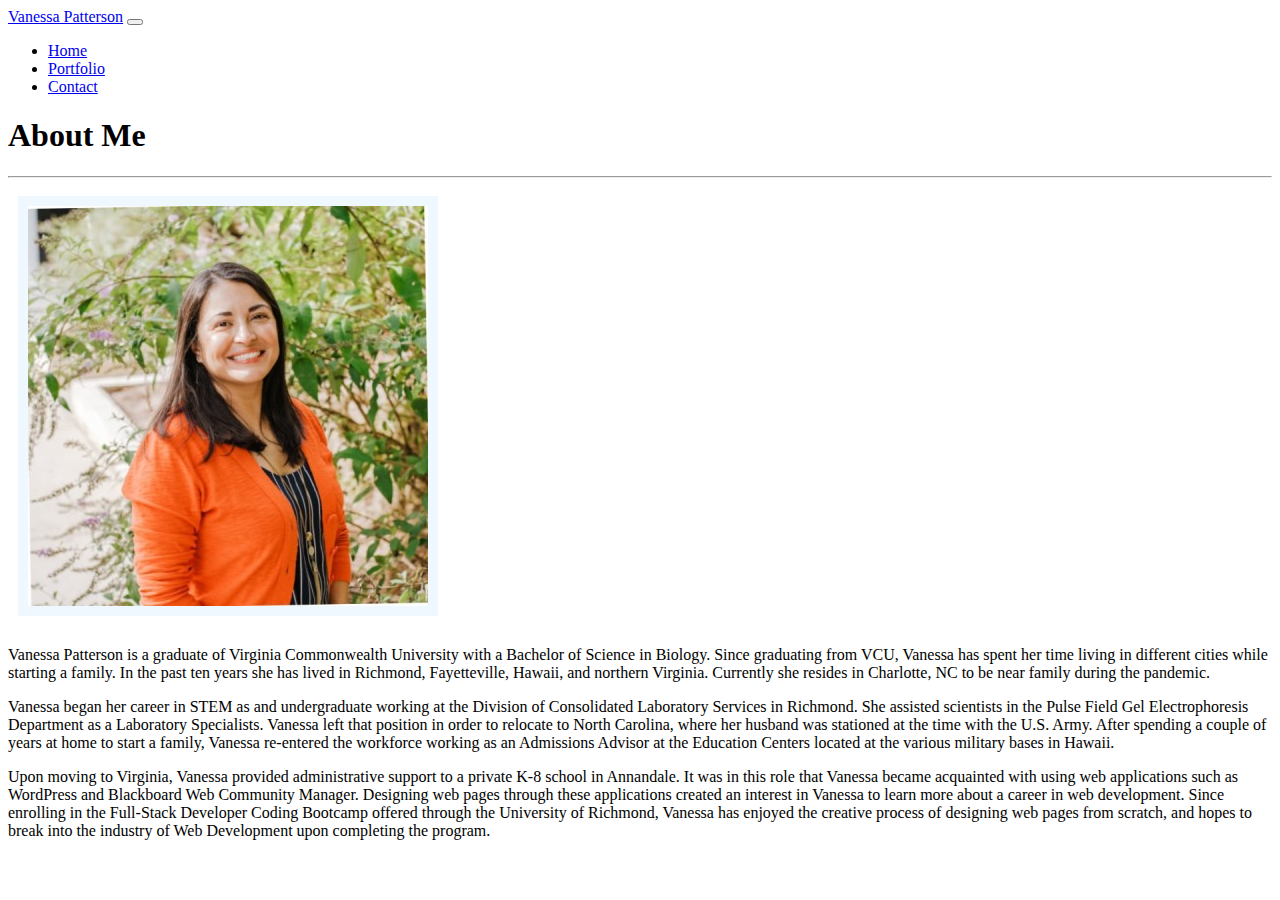
==== index.html @ 0ef98349 "modified background in stylesheet" ====
<!DOCTYPE html>
<html lang="en">

<head>
    <meta charset="UTF-8">
    <meta name="viewport" content="width=device-width, initial-scale=1.0">
    <title>Vanessa Patterson
        <link rel="short cut icon" alt="pattersonheadshot" href="./assets/head shot.jpeg">
    </title>

    <!--Link to bootstrap css-->
    <link rel="stylesheet" href="https://cdn.jsdelivr.net/npm/bootstrap@4.5.3/dist/css/bootstrap.min.css"
        integrity="sha384-TX8t27EcRE3e/ihU7zmQxVncDAy5uIKz4rEkgIXeMed4M0jlfIDPvg6uqKI2xXr2" crossorigin="anonymous">

    <!--Link to assets style sheet-->
    <link rel="stylesheet" href="./assets/style.css">
</head>

<body>

    <!--Start nav bar-->
    <nav class="navbar navbar-expand-lg navbar-dark bg-dark">
        <div class="container">
            <a class="navbar-brand" href="index.html">Vanessa Patterson</a>
            <button class="navbar-toggler" type="button" data-toggle="collapse" data-target="#navbarNav"
                aria-controls="navbarNav" aria-expanded="false" aria-label="Toggle navigation">
                <span class="navbar-toggler-icon"></span>
            </button>
        </div>
        <div class="collapse navbar-collapse" id="navbarNav">
            <ul class="navbar-nav">
                <li class="nav-item active">
                    <a class="nav-link" href="index.html">Home</a>
                </li>
                <li class="nav-item">
                    <a class="nav-link" href="portfolio.html">Portfolio</a>
                </li>
                <li class="nav-item">
                    <a class="nav-link" href="contact.html">Contact</a>
                </li>
            </ul>
        </div>
    </nav>
    <!--End navigation bar-->

    <main class="container-fluid bg-light offset-md-1 rounded col-md-10">
        <!--About Me content-->

        <div clas="row mt-3">
            <div class="mt-3 offset-md-1 col-md-10 rounded">

                <h1 class="mt-4">About Me</h1>
                <hr>
                <img src="./assets/head shot.jpeg" class="headshotimg img-fluid float-md-left rounded" hspace="4"
                    alt="pattersonheadshot">

                <p>
                    Vanessa Patterson is a graduate of Virginia Commonwealth University with a Bachelor of
                    Science in Biology. Since graduating from VCU, Vanessa has spent her time living in
                    different cities while starting a family. In the past ten years she has lived in Richmond,
                    Fayetteville, Hawaii, and northern Virginia. Currently she resides in Charlotte, NC to be
                    near family during the pandemic.
                </p>
                <p>
                    Vanessa began her career in STEM as and undergraduate working at the Division of
                    Consolidated Laboratory Services in Richmond. She assisted scientists in the Pulse Field Gel
                    Electrophoresis Department as a Laboratory Specialists. Vanessa left that position in order
                    to relocate to North Carolina, where her husband was stationed at the time with the U.S.
                    Army. After spending a couple of years at home to start a family, Vanessa re-entered the
                    workforce working as an Admissions Advisor at the Education Centers located at the various
                    military bases in Hawaii.
                </p>
                <p>
                    Upon moving to Virginia, Vanessa provided administrative support to a private K-8 school in
                    Annandale. It was in this role that Vanessa became acquainted with using web applications
                    such as WordPress and Blackboard Web Community Manager. Designing web pages through these
                    applications created an interest in Vanessa to learn more about a career in web development.
                    Since enrolling in the Full-Stack Developer Coding Bootcamp offered through the University
                    of Richmond, Vanessa has enjoyed the creative process of designing web pages from scratch,
                    and hopes to break into the industry of Web Development upon completing the program.
                </p>



            </div>
        </div>

        <!--End About Me content-->

    </main>



    <!--jQuery CDN-->
    <script src="https://code.jquery.com/jquery-3.5.1.slim.min.js"
        integrity="sha384-DfXdz2htPH0lsSSs5nCTpuj/zy4C+OGpamoFVy38MVBnE+IbbVYUew+OrCXaRkfj"
        crossorigin="anonymous"></script>
    <script src="https://cdn.jsdelivr.net/npm/bootstrap@4.5.3/dist/js/bootstrap.bundle.min.js"
        integrity="sha384-ho+j7jyWK8fNQe+A12Hb8AhRq26LrZ/JpcUGGOn+Y7RsweNrtN/tE3MoK7ZeZDyx"
        crossorigin="anonymous"></script>

</body>
<footer>

</footer>

</html>
---- assets/style.css ----
/** {
    margin: 0;
    padding: 0;
}*/
body {
    background: url(https://images.unsplash.com/photo-1519751138087-5bf79df62d5b?ixlib=rb-1.2.1&ixid=MXwxMjA3fDB8MHxzZWFyY2h8OXx8YmFja2dyb3VuZHxlbnwwfHwwfA%3D%3D&auto=format&fit=crop&w=400&q=60);
    background-repeat: none;
    background-size: cover;
}
.headshotimg {
border: 10px  solid aliceblue;
margin: 10px;
}

.projectimg {
    height: 600px;
    width: 400px;
}
.blackkeys {
    height: 600px;
    width: 400px;
}
.preworkimg {
    height: 600px;
    width: 400px;
}
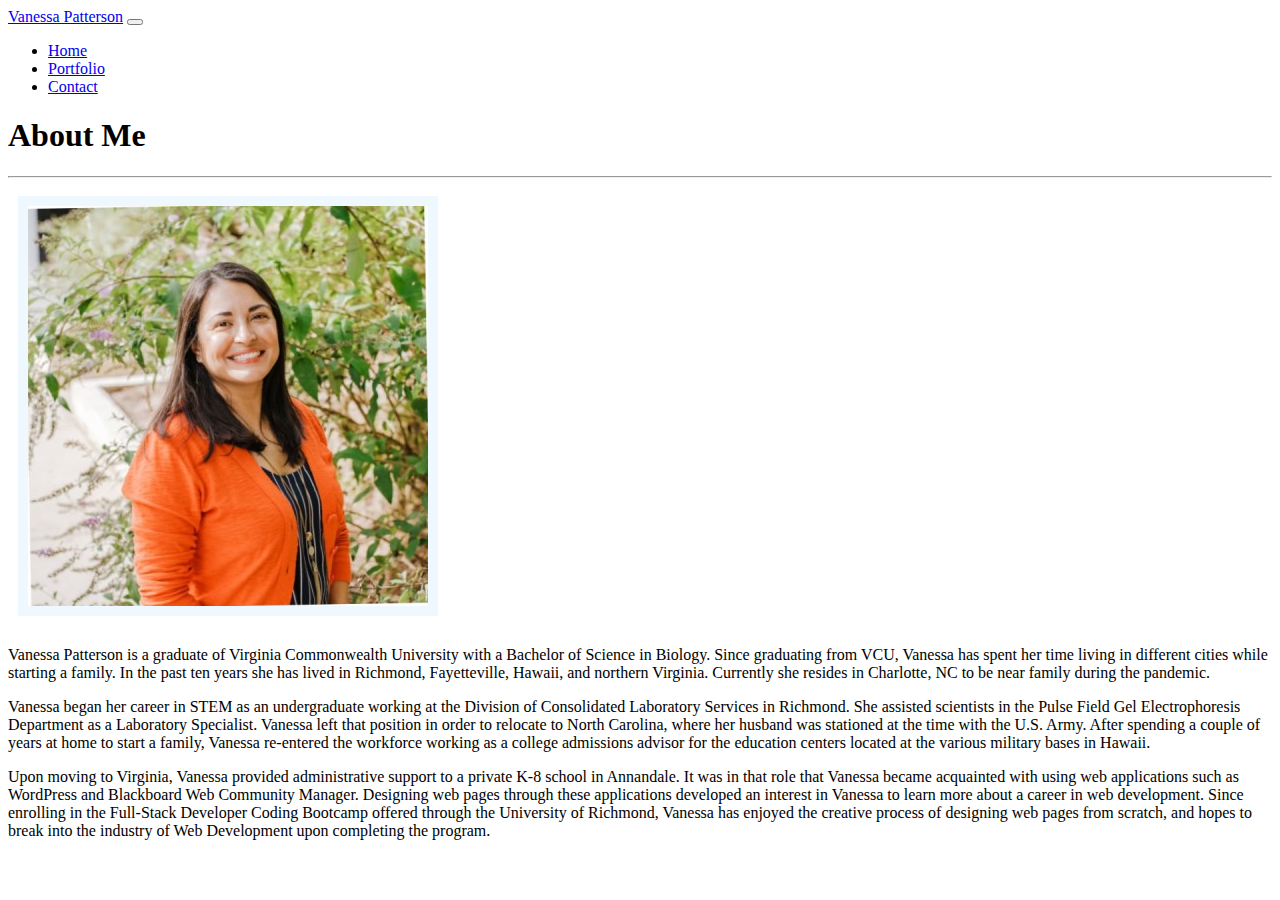
==== commit a53e47dd: "updated text on index.html" ====
--- a/index.html
+++ b/index.html
@@ -46,10 +46,10 @@
     <main class="container-fluid bg-light offset-md-1 rounded col-md-10">
         <!--About Me content-->
 
-        <div clas="row mt-3">
-            <div class="mt-3 offset-md-1 col-md-10 rounded">
+        <div class="row mt-3">
+            <div class="offset-md-1 col-md-10 rounded">
 
-                <h1 class="mt-4">About Me</h1>
+                <h1 class="mt-3">About Me</h1>
                 <hr>
                 <img src="./assets/head shot.jpeg" class="headshotimg img-fluid float-md-left rounded" hspace="4"
                     alt="pattersonheadshot">
@@ -62,26 +62,23 @@
                     near family during the pandemic.
                 </p>
                 <p>
-                    Vanessa began her career in STEM as and undergraduate working at the Division of
+                    Vanessa began her career in STEM as an undergraduate working at the Division of
                     Consolidated Laboratory Services in Richmond. She assisted scientists in the Pulse Field Gel
-                    Electrophoresis Department as a Laboratory Specialists. Vanessa left that position in order
+                    Electrophoresis Department as a Laboratory Specialist. Vanessa left that position in order
                     to relocate to North Carolina, where her husband was stationed at the time with the U.S.
                     Army. After spending a couple of years at home to start a family, Vanessa re-entered the
-                    workforce working as an Admissions Advisor at the Education Centers located at the various
+                    workforce working as a college admissions advisor for the education centers located at the various
                     military bases in Hawaii.
                 </p>
                 <p>
                     Upon moving to Virginia, Vanessa provided administrative support to a private K-8 school in
-                    Annandale. It was in this role that Vanessa became acquainted with using web applications
+                    Annandale. It was in that role that Vanessa became acquainted with using web applications
                     such as WordPress and Blackboard Web Community Manager. Designing web pages through these
-                    applications created an interest in Vanessa to learn more about a career in web development.
+                    applications developed an interest in Vanessa to learn more about a career in web development.
                     Since enrolling in the Full-Stack Developer Coding Bootcamp offered through the University
                     of Richmond, Vanessa has enjoyed the creative process of designing web pages from scratch,
                     and hopes to break into the industry of Web Development upon completing the program.
                 </p>
-
-
-
             </div>
         </div>
 
--- a/assets/style.css
+++ b/assets/style.css
@@ -3,7 +3,7 @@
     padding: 0;
 }*/
 body {
-    background: url(https://images.unsplash.com/photo-1519751138087-5bf79df62d5b?ixlib=rb-1.2.1&ixid=MXwxMjA3fDB8MHxzZWFyY2h8OXx8YmFja2dyb3VuZHxlbnwwfHwwfA%3D%3D&auto=format&fit=crop&w=400&q=60);
+    background: url(https://images.unsplash.com/photo-1519751138087-5bf79df62d5b?ixlib=rb-1.2.1&ixid=MXwxMjA3fDB8MHxzZWFyY2h8OXx8YmFja2dyb3VuZHxlbnwwfHwwfA%3D%3D&auto=format&fit=crop&w=700&q=60);
     background-repeat: none;
     background-size: cover;
 }
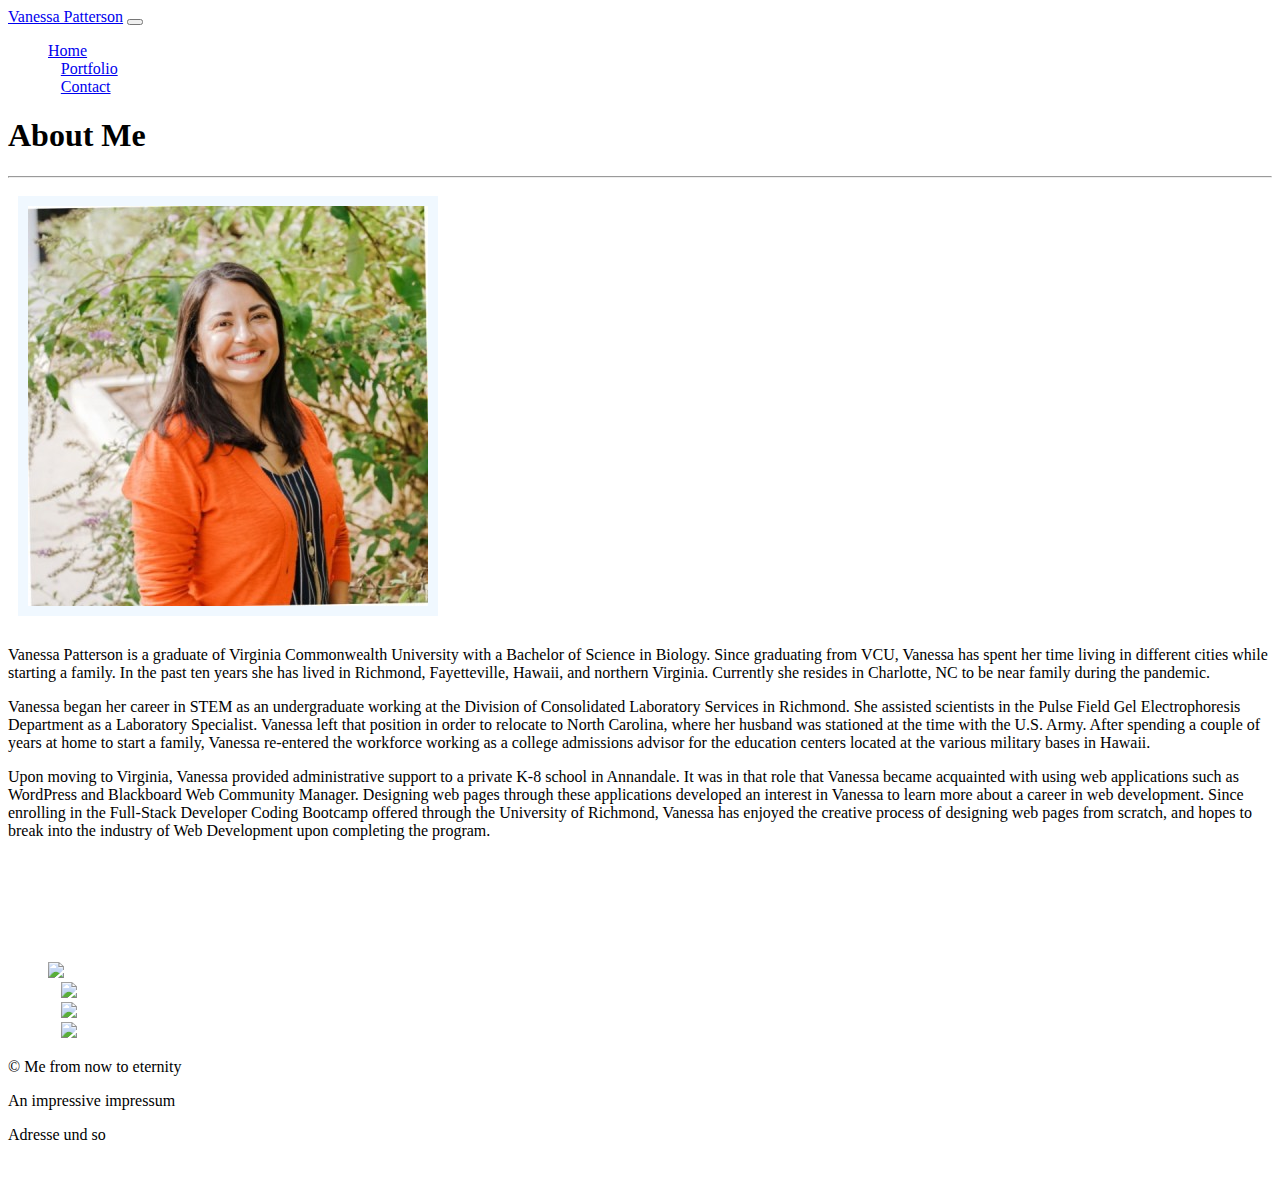
==== commit d89a7874: "updated index.html and portfolio.html" ====
--- a/index.html
+++ b/index.html
@@ -4,9 +4,7 @@
 <head>
     <meta charset="UTF-8">
     <meta name="viewport" content="width=device-width, initial-scale=1.0">
-    <title>Vanessa Patterson
-        <link rel="short cut icon" alt="pattersonheadshot" href="./assets/head shot.jpeg">
-    </title>
+    <title>Vanessa Patterson</title>
 
     <!--Link to bootstrap css-->
     <link rel="stylesheet" href="https://cdn.jsdelivr.net/npm/bootstrap@4.5.3/dist/css/bootstrap.min.css"
@@ -18,7 +16,7 @@
 
 <body>
 
-    <!--Start nav bar-->
+    <!--Start navigation bar-->
     <nav class="navbar navbar-expand-lg navbar-dark bg-dark">
         <div class="container">
             <a class="navbar-brand" href="index.html">Vanessa Patterson</a>
@@ -46,7 +44,7 @@
     <main class="container-fluid bg-light offset-md-1 rounded col-md-10">
         <!--About Me content-->
 
-        <div class="row mt-3">
+        <div class="row mt-4">
             <div class="offset-md-1 col-md-10 rounded">
 
                 <h1 class="mt-3">About Me</h1>
@@ -83,22 +81,55 @@
         </div>
 
         <!--End About Me content-->
+    </main>
+        <footer>
+            <div class="container">
+                <footer class="row">
+                  <div class="sozial col-xs-12 col-sm-6 col-sm-push-6">
+                    <ul class="row">
+                      <li class="col-xs-6 col-sm-2">
+                        <a href="#">
+                          <img class="logo" src="https://cdn2.iconfinder.com/data/icons/black-white-social-media/32/online_social_media_facebook-128.png">
+                        </a>
+                      </li>
+                      <li class="col-xs-6 col-sm-2">
+                        <a href="http://twitter.com/pattys_fatty">
+                          <img class="logo" src="https://cdn2.iconfinder.com/data/icons/black-white-social-media/32/twitter_online_social_media-128.png">
+                        </a>
+                      </li>
+                      <li class="col-xs-6 col-sm-2">
+                        <a href="https://www.instagram.com/vpatt1031/">
+                          <img class="logo" src="https://cdn2.iconfinder.com/data/icons/black-white-social-media/32/instagram_online_social_media_photo-128.png">
+                        </a>
+                      </li>
+                      <li class="col-xs-6 col-sm-2">
+                        <a href="#">
+                          <img class="logo" src="https://cdn2.iconfinder.com/data/icons/black-white-social-media/32/online_social_media_google_plus-128.png">
+                        </a>
+                      </li>
+                    </ul>
+                  </div><!-- Ende Sozial media -->
+                  
+                  <div class="copyright col-xs-12 col-sm-3 col-sm-pull-6">
+                    <p> &copy; Me from now to eternity </p>
+                  </div><!-- Ende Copyright -->
+                  
+                  <div class="impressum col-xs-12 col-sm-3 col-sm-pull-6">
+                    <p> An impressive impressum </p>
+                    <p> Adresse und so </p>
+                  </div><!-- Ende Impressum -->
+                </footer>
+              </div>
+        </footer>
 
-    </main>
+        <!--jQuery CDN-->
+    <script src="https://code.jquery.com/jquery-3.5.1.slim.min.js"
+    integrity="sha384-DfXdz2htPH0lsSSs5nCTpuj/zy4C+OGpamoFVy38MVBnE+IbbVYUew+OrCXaRkfj"
+    crossorigin="anonymous"></script>
+<script src="https://cdn.jsdelivr.net/npm/bootstrap@4.5.3/dist/js/bootstrap.bundle.min.js"
+    integrity="sha384-ho+j7jyWK8fNQe+A12Hb8AhRq26LrZ/JpcUGGOn+Y7RsweNrtN/tE3MoK7ZeZDyx"
+    crossorigin="anonymous"></script>
+</body>
 
 
-
-    <!--jQuery CDN-->
-    <script src="https://code.jquery.com/jquery-3.5.1.slim.min.js"
-        integrity="sha384-DfXdz2htPH0lsSSs5nCTpuj/zy4C+OGpamoFVy38MVBnE+IbbVYUew+OrCXaRkfj"
-        crossorigin="anonymous"></script>
-    <script src="https://cdn.jsdelivr.net/npm/bootstrap@4.5.3/dist/js/bootstrap.bundle.min.js"
-        integrity="sha384-ho+j7jyWK8fNQe+A12Hb8AhRq26LrZ/JpcUGGOn+Y7RsweNrtN/tE3MoK7ZeZDyx"
-        crossorigin="anonymous"></script>
-
-</body>
-<footer>
-
-</footer>
-
 </html>--- a/assets/style.css
+++ b/assets/style.css
@@ -1,26 +1,68 @@
-/** {
-    margin: 0;
-    padding: 0;
-}*/
+
+/* Universal selector to add border*/
+* {
+    box-sizing: border-box;
+}
+/*Applies to each html file*/
 body {
     background: url(https://images.unsplash.com/photo-1519751138087-5bf79df62d5b?ixlib=rb-1.2.1&ixid=MXwxMjA3fDB8MHxzZWFyY2h8OXx8YmFja2dyb3VuZHxlbnwwfHwwfA%3D%3D&auto=format&fit=crop&w=700&q=60);
     background-repeat: none;
     background-size: cover;
 }
+/*Added a border to headshot image on home page*/
 .headshotimg {
 border: 10px  solid aliceblue;
 margin: 10px;
 }
+/*Start styling for footer*/
+li
+{
+  list-style-type: none;
+  margin-left: 1vw;
+}
 
-.projectimg {
-    height: 600px;
-    width: 400px;
+li:first-child
+{
+  margin:0;
 }
-.blackkeys {
-    height: 600px;
-    width: 400px;
+
+footer
+{
+  padding-top: 5vh;
+  padding-bottom: 2vh;
 }
-.preworkimg {
-    height: 600px;
-    width: 400px;
+
+/*.content
+{
+  height: 50vh;
+  background-color: lightgray;
 }
+
+.container
+{
+  background-color: beige;*/
+}
+
+.copyright,  .impressum
+{
+  text-align: center;
+}
+
+.logo
+{
+  height: 8vh;
+}
+
+@media (max-width: 768px) 
+{
+  li
+  {
+    margin-left: 0;
+    margin-bottom: 1vh;
+  }
+  
+  .sozial
+  {
+    margin-bottom: 1vh;
+  }
+}
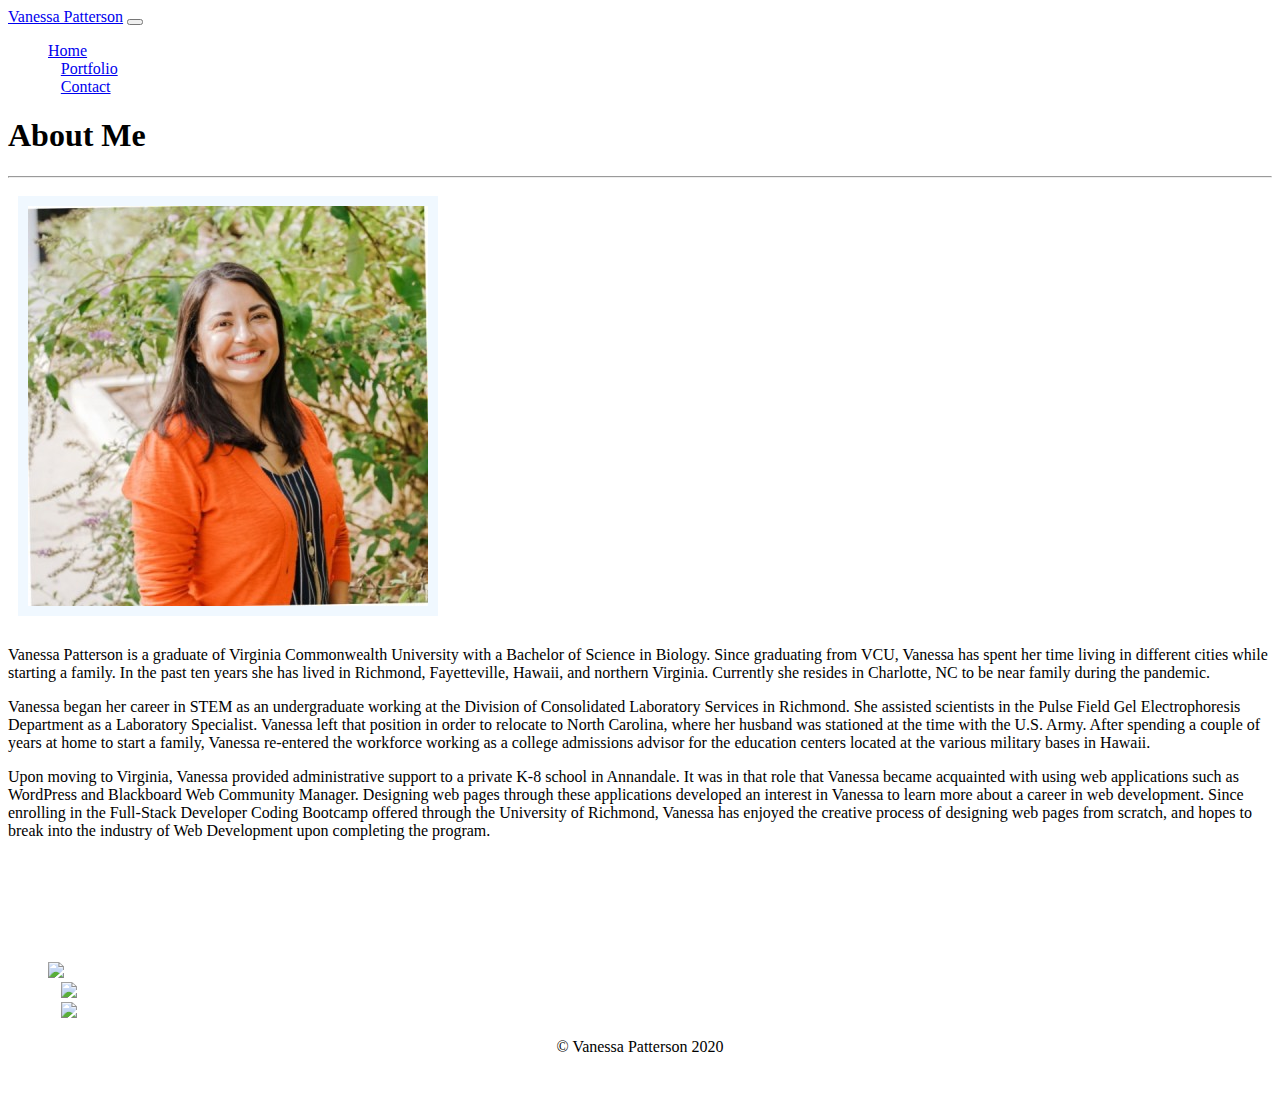
==== commit c503bcf6: "added footer section to each html page" ====
--- a/index.html
+++ b/index.html
@@ -82,53 +82,46 @@
 
         <!--End About Me content-->
     </main>
-        <footer>
-            <div class="container">
-                <footer class="row">
-                  <div class="sozial col-xs-12 col-sm-6 col-sm-push-6">
+    <footer>
+        <div class="container">
+            <footer class="row">
+                <div class="sozial col-xs-12 col-sm-6 col-sm-push-6">
                     <ul class="row">
-                      <li class="col-xs-6 col-sm-2">
-                        <a href="#">
-                          <img class="logo" src="https://cdn2.iconfinder.com/data/icons/black-white-social-media/32/online_social_media_facebook-128.png">
-                        </a>
-                      </li>
-                      <li class="col-xs-6 col-sm-2">
-                        <a href="http://twitter.com/pattys_fatty">
-                          <img class="logo" src="https://cdn2.iconfinder.com/data/icons/black-white-social-media/32/twitter_online_social_media-128.png">
-                        </a>
-                      </li>
-                      <li class="col-xs-6 col-sm-2">
-                        <a href="https://www.instagram.com/vpatt1031/">
-                          <img class="logo" src="https://cdn2.iconfinder.com/data/icons/black-white-social-media/32/instagram_online_social_media_photo-128.png">
-                        </a>
-                      </li>
-                      <li class="col-xs-6 col-sm-2">
-                        <a href="#">
-                          <img class="logo" src="https://cdn2.iconfinder.com/data/icons/black-white-social-media/32/online_social_media_google_plus-128.png">
-                        </a>
-                      </li>
+                        <li class="col-xs-6 col-sm-2">
+                            <a href="#">
+                                <img class="logo"
+                                    src="https://cdn2.iconfinder.com/data/icons/black-white-social-media/32/online_social_media_facebook-128.png">
+                            </a>
+                        </li>
+                        <li class="col-xs-6 col-sm-2">
+                            <a href="http://twitter.com/pattys_fatty">
+                                <img class="logo"
+                                    src="https://cdn2.iconfinder.com/data/icons/black-white-social-media/32/twitter_online_social_media-128.png">
+                            </a>
+                        </li>
+                        <li class="col-xs-6 col-sm-2">
+                            <a href="https://www.instagram.com/vpatt1031/">
+                                <img class="logo"
+                                    src="https://cdn2.iconfinder.com/data/icons/black-white-social-media/32/instagram_online_social_media_photo-128.png">
+                            </a>
+                        </li>
                     </ul>
-                  </div><!-- Ende Sozial media -->
-                  
-                  <div class="copyright col-xs-12 col-sm-3 col-sm-pull-6">
-                    <p> &copy; Me from now to eternity </p>
-                  </div><!-- Ende Copyright -->
-                  
-                  <div class="impressum col-xs-12 col-sm-3 col-sm-pull-6">
-                    <p> An impressive impressum </p>
-                    <p> Adresse und so </p>
-                  </div><!-- Ende Impressum -->
-                </footer>
-              </div>
-        </footer>
+                </div><!-- End sozial media -->
 
-        <!--jQuery CDN-->
+                <div class="copyright col-xs-12 col-sm-3 col-sm-pull-6 ">
+                    <p> &copy; Vanessa Patterson 2020 </p>
+                </div><!-- End Copyright -->
+            </footer>
+        </div>
+    </footer>
+
+    <!--jQuery CDN-->
     <script src="https://code.jquery.com/jquery-3.5.1.slim.min.js"
-    integrity="sha384-DfXdz2htPH0lsSSs5nCTpuj/zy4C+OGpamoFVy38MVBnE+IbbVYUew+OrCXaRkfj"
-    crossorigin="anonymous"></script>
-<script src="https://cdn.jsdelivr.net/npm/bootstrap@4.5.3/dist/js/bootstrap.bundle.min.js"
-    integrity="sha384-ho+j7jyWK8fNQe+A12Hb8AhRq26LrZ/JpcUGGOn+Y7RsweNrtN/tE3MoK7ZeZDyx"
-    crossorigin="anonymous"></script>
+        integrity="sha384-DfXdz2htPH0lsSSs5nCTpuj/zy4C+OGpamoFVy38MVBnE+IbbVYUew+OrCXaRkfj"
+        crossorigin="anonymous"></script>
+    <script src="https://cdn.jsdelivr.net/npm/bootstrap@4.5.3/dist/js/bootstrap.bundle.min.js"
+        integrity="sha384-ho+j7jyWK8fNQe+A12Hb8AhRq26LrZ/JpcUGGOn+Y7RsweNrtN/tE3MoK7ZeZDyx"
+        crossorigin="anonymous"></script>
 </body>
 
 
--- a/assets/style.css
+++ b/assets/style.css
@@ -15,6 +15,7 @@
 margin: 10px;
 }
 /*Start styling for footer*/
+/*Style the social media icons*/
 li
 {
   list-style-type: none;
@@ -25,25 +26,14 @@
 {
   margin:0;
 }
-
+/*Styles footer padding from bottom of the page*/
 footer
 {
   padding-top: 5vh;
   padding-bottom: 2vh;
 }
-
-/*.content
-{
-  height: 50vh;
-  background-color: lightgray;
-}
-
-.container
-{
-  background-color: beige;*/
-}
-
-.copyright,  .impressum
+/*Styles position of copyright text and logo*/
+.copyright  
 {
   text-align: center;
 }
@@ -52,7 +42,7 @@
 {
   height: 8vh;
 }
-
+/*Styles repsonsiveness of footer and icons*/
 @media (max-width: 768px) 
 {
   li
@@ -60,7 +50,7 @@
     margin-left: 0;
     margin-bottom: 1vh;
   }
-  
+  /*Styles social media icons*/
   .sozial
   {
     margin-bottom: 1vh;
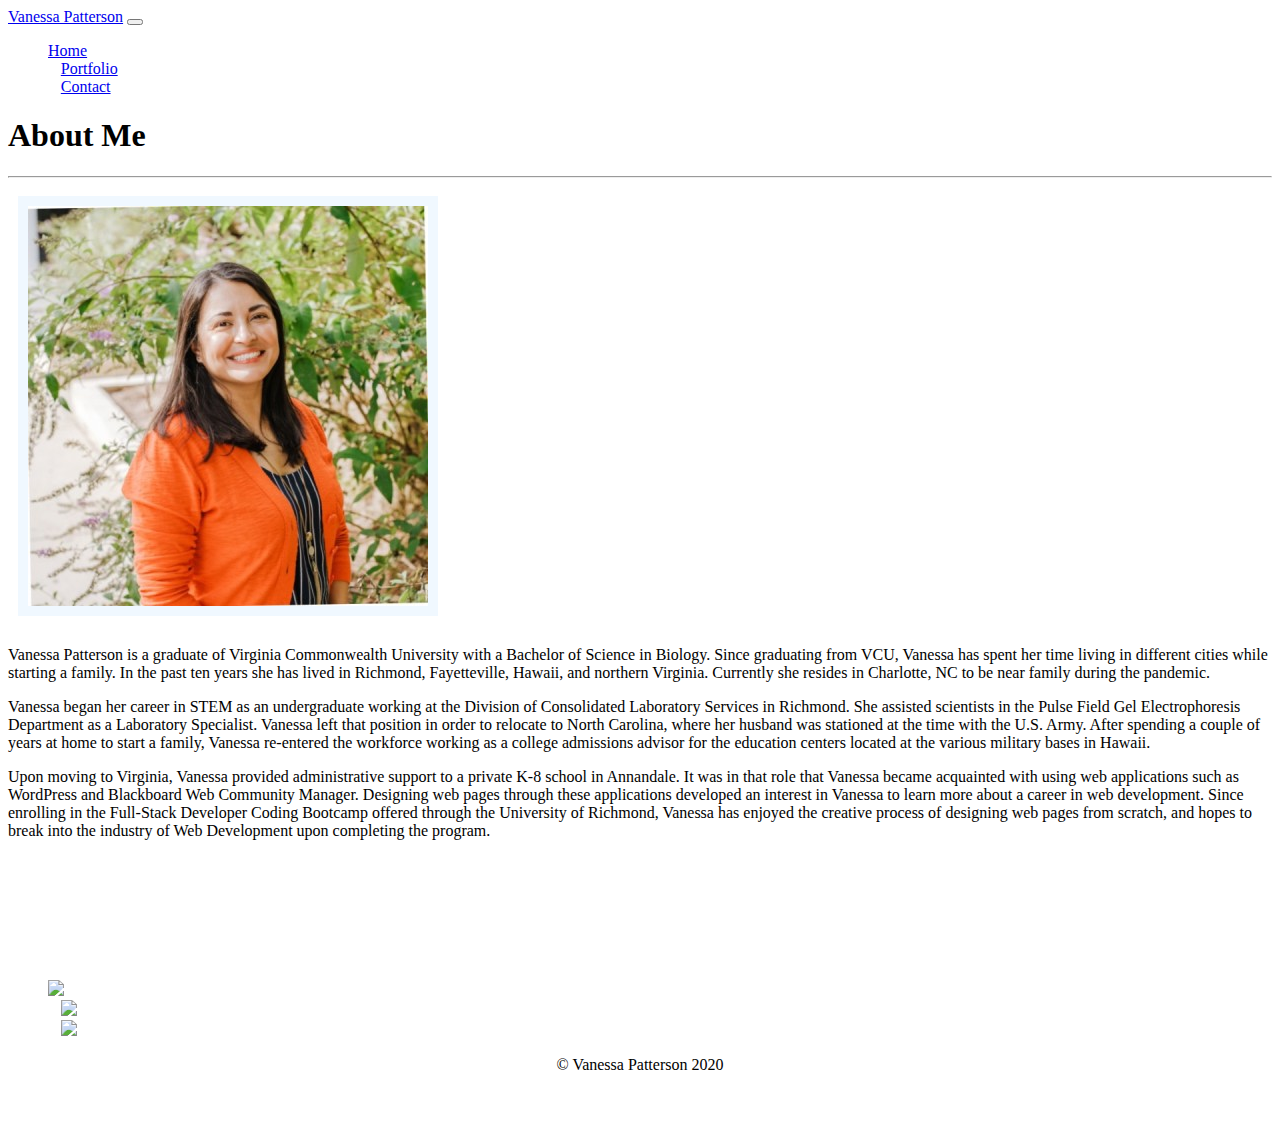
==== commit 98b362c0: "updated footer based on html validation results" ====
--- a/index.html
+++ b/index.html
@@ -49,7 +49,7 @@
 
                 <h1 class="mt-3">About Me</h1>
                 <hr>
-                <img src="./assets/head shot.jpeg" class="headshotimg img-fluid float-md-left rounded" hspace="4"
+                <img src="./assets/headshot.jpeg" class="headshotimg img-fluid float-md-left rounded"
                     alt="pattersonheadshot">
 
                 <p>
@@ -82,13 +82,13 @@
 
         <!--End About Me content-->
     </main>
-    <footer>
+    <section>
         <div class="container">
             <footer class="row">
                 <div class="sozial col-xs-12 col-sm-6 col-sm-push-6">
                     <ul class="row">
                         <li class="col-xs-6 col-sm-2">
-                            <a href="#">
+                            <a href="http://www.facebook.com/">
                                 <img class="logo"
                                     src="https://cdn2.iconfinder.com/data/icons/black-white-social-media/32/online_social_media_facebook-128.png">
                             </a>
@@ -113,7 +113,8 @@
                 </div><!-- End Copyright -->
             </footer>
         </div>
-    </footer>
+    </section>
+        
 
     <!--jQuery CDN-->
     <script src="https://code.jquery.com/jquery-3.5.1.slim.min.js"
--- a/assets/style.css
+++ b/assets/style.css
@@ -29,8 +29,8 @@
 /*Styles footer padding from bottom of the page*/
 footer
 {
-  padding-top: 5vh;
-  padding-bottom: 2vh;
+  padding-top: 12vh;
+  padding-bottom: 5vh;
 }
 /*Styles position of copyright text and logo*/
 .copyright  
